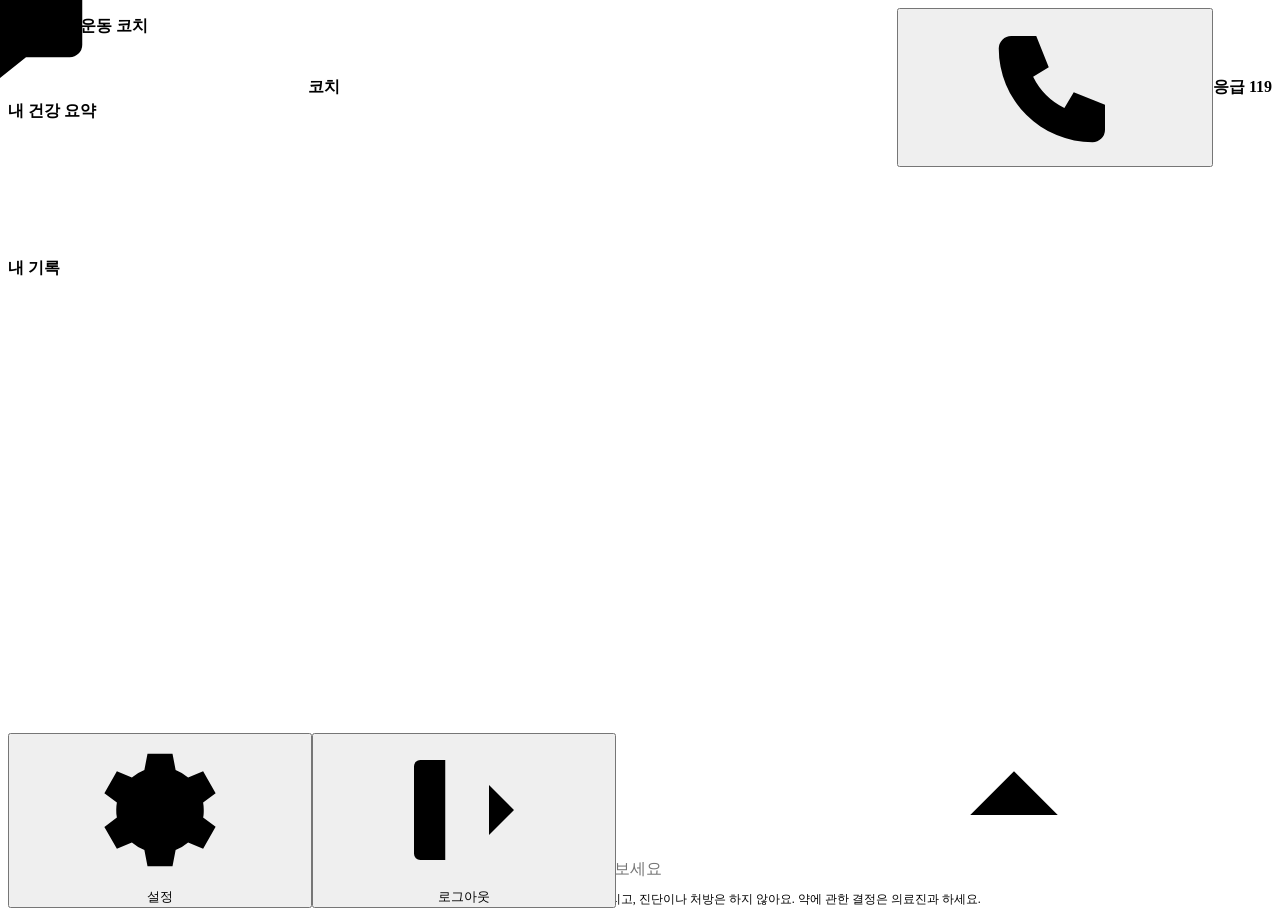
==== web/index.html @ bcf35b66 "Evidence panel: citing sentence taken from the text before the marker (works for Korean marker place" ====
<!doctype html>
<html lang="ko"><head><meta charset="utf-8"><meta name="viewport" content="width=device-width, initial-scale=1, viewport-fit=cover">
<title>식단·운동 코치</title><meta name="theme-color" content="#1D4ED8"><link rel="manifest" href="/manifest.webmanifest"><link rel="icon" href="/icon.svg" type="image/svg+xml">
<link rel="apple-touch-icon" href="/icon-192.png"><link rel="stylesheet" href="/ds.css">
<style>
html,body{height:100%}body{overflow:hidden}
.shell{display:grid;grid-template-columns:300px minmax(0,1fr);height:100dvh}
/* sidebar */
.side{background:var(--surface);border-right:1px solid var(--line);display:flex;flex-direction:column;min-height:0;z-index:30}
.side-in{flex:1;overflow:auto;padding:var(--s4);display:flex;flex-direction:column;gap:var(--s5)}
.brandrow{display:flex;align-items:center;gap:var(--s3);padding:var(--s4) var(--s4) 0}.brandrow .mark{width:36px;height:36px;border-radius:12px;background:var(--brand);color:var(--brand-ink);display:grid;place-items:center}
.brandrow b{flex:1}
.me-card{display:flex;align-items:center;gap:var(--s3)}.me-card .avatar{width:44px;height:44px;font-size:1.05rem}
.sec h2{font-size:var(--fs-sm);color:var(--ink-2);font-weight:600;margin-bottom:var(--s2)}
.facts{display:flex;flex-direction:column;gap:var(--s2);font-size:var(--fs-sm)}.facts div{display:flex;flex-direction:column}.facts dt{color:var(--ink-2)}.facts dd{margin:0}
.recs{display:flex;flex-direction:column;gap:var(--s2);font-size:var(--fs-sm)}.recs div{border-bottom:1px solid var(--line);padding-bottom:var(--s2)}
.side-foot{border-top:1px solid var(--line);padding:var(--s2);display:flex;gap:var(--s1)}.side-foot .btn{flex:1;min-height:44px;padding:0 var(--s2);font-weight:500}
/* main */
.main{display:flex;flex-direction:column;min-width:0;min-height:0;height:100dvh}
.top{display:flex;align-items:center;gap:var(--s2);padding:var(--s2) var(--s4);border-bottom:1px solid var(--line);background:var(--bg)}
.top h1{font-size:var(--fs-lg);flex:1;white-space:nowrap}.menu{display:none}
.pill119{display:inline-flex;align-items:center;white-space:nowrap;min-height:40px;padding:0 var(--s3);border-radius:var(--r-pill);background:var(--danger-soft);color:var(--danger);font-weight:700;text-decoration:none;border:1px solid var(--danger)}
#banner:not(:empty){padding:var(--s3) var(--s4) 0}
.scroll{flex:1;overflow:auto;padding:var(--s5) var(--s4) var(--s4);scroll-behavior:smooth}
.thread{max-width:760px;margin:0 auto;display:flex;flex-direction:column;gap:var(--s5)}
.notice{background:var(--surface);border:1px solid var(--line);border-radius:var(--r-md);padding:var(--s3) var(--s4);font-size:var(--fs-sm);color:var(--ink-2)}.notice b{color:var(--ink)}
.date{align-self:center;font-size:var(--fs-sm);color:var(--ink-2);background:var(--surface-2);padding:2px var(--s3);border-radius:var(--r-pill)}
.row{display:flex;gap:var(--s3);align-items:flex-start}.row.me{justify-content:flex-end}
.bubble{background:var(--brand-soft);color:var(--ink);padding:var(--s3) var(--s4);border-radius:var(--r-md) var(--r-md) 4px var(--r-md);max-width:82%;white-space:pre-wrap}
.bot{flex:0 1 auto;min-width:0;display:flex;flex-direction:column;gap:var(--s2);max-width:680px;background:var(--surface);border:1px solid var(--line);border-radius:var(--r-md);padding:var(--s3) var(--s4);box-shadow:var(--sh-1)}.bot p+p{margin-top:var(--s3)}.bot .txt{white-space:pre-wrap}
.cite{min-width:28px;min-height:28px;margin:0 2px;padding:0 6px;border-radius:var(--r-sm);border:1px solid var(--brand);background:var(--brand-soft);color:var(--brand);font:inherit;font-size:.8rem;font-weight:700;cursor:pointer;vertical-align:baseline}
.srcs{display:flex;flex-wrap:wrap;gap:var(--s2);align-items:center}.srcs .chip{min-height:36px;font-size:var(--fs-sm)}
.note{display:flex;align-items:center;gap:6px;font-size:var(--fs-sm);color:var(--ink-2)}.note .icon{width:16px;height:16px}
.dots{display:inline-flex;gap:5px;padding:var(--s2) 0}.dots i{width:8px;height:8px;border-radius:50%;background:var(--ink-2);animation:bl 1.2s infinite}.dots i:nth-child(2){animation-delay:.2s}.dots i:nth-child(3){animation-delay:.4s}
@keyframes bl{0%,80%,100%{opacity:.25}40%{opacity:1}}
.call{display:inline-flex;align-self:flex-start}
/* empty state */
.hello{text-align:center;padding:var(--s7) 0 var(--s4);display:flex;flex-direction:column;gap:var(--s2);align-items:center}
.hello .avatar{width:56px;height:56px;font-size:1.3rem}.hello h2{font-size:var(--fs-2xl)}
.sugg{display:grid;grid-template-columns:1fr 1fr;gap:var(--s3)}
.sugg button{min-height:72px;text-align:left;padding:var(--s4);border-radius:var(--r-md);border:1px solid var(--line);background:var(--surface);color:var(--ink);font:inherit;cursor:pointer;box-shadow:var(--sh-1)}
.sugg button:hover{background:var(--surface-2)}.quick{display:flex;flex-wrap:wrap;gap:var(--s2);justify-content:center}
/* composer */
.composer{padding:var(--s2) var(--s4) calc(var(--s3) + env(safe-area-inset-bottom));background:var(--bg)}
.box{max-width:760px;margin:0 auto;display:flex;align-items:flex-end;gap:var(--s2);background:var(--surface);border:1px solid var(--line-strong);border-radius:var(--r-lg);padding:var(--s2) var(--s2) var(--s2) var(--s4);box-shadow:var(--sh-1)}
.box:focus-within{border-color:var(--brand)}
.box textarea{flex:1;font-size:1rem;border:0;outline:0;resize:none;background:transparent;color:var(--ink);font:inherit;line-height:1.5;max-height:9.5em;padding:10px 0;min-width:0}
.send{width:var(--tap);height:var(--tap);border-radius:50%;border:0;background:var(--brand);color:var(--brand-ink);display:grid;place-items:center;cursor:pointer;flex:none}.send:disabled{background:var(--line-strong);cursor:default}
.legal{max-width:760px;margin:var(--s2) auto 0;text-align:center;font-size:.75rem;color:var(--ink-2)}
/* evidence panel: right drawer on desktop, bottom sheet on phones */
#cpanel{position:fixed;top:0;right:0;bottom:0;width:min(440px,100vw);background:var(--surface);border-left:1px solid var(--line);box-shadow:var(--sh-2);overflow:auto;padding:var(--s4);z-index:50;transform:translateX(100%);visibility:hidden;transition:transform var(--t),visibility var(--t)}
body.panel-open #cpanel{transform:none;visibility:visible}
#cpanel h2{font-size:var(--fs-lg)}.csec{margin-top:var(--s4);padding-top:var(--s3);border-top:1px solid var(--line)}.csec h3{font-size:var(--fs-sm);color:var(--ink-2);margin-bottom:var(--s1)}
.chunk{background:var(--hl);border-radius:var(--r-sm);padding:var(--s3);font-size:.9rem}.chunk mark{background:var(--hl-strong);color:inherit;border-radius:4px;padding:0 2px;font-weight:600}
.ko{border-left:4px solid var(--brand);padding-left:var(--s3);white-space:pre-wrap}
dl.meta{display:grid;grid-template-columns:max-content 1fr;gap:2px var(--s3);margin:var(--s3) 0;font-size:var(--fs-sm)}dl.meta dt{color:var(--ink-2)}dl.meta dd{margin:0}
#scrim{display:none;position:fixed;inset:0;background:var(--scrim);z-index:40}body.panel-open #scrim,body.nav-open #scrim{display:block}
.pw{display:flex;flex-direction:column;gap:var(--s3);margin-top:var(--s3)}
@media (max-width:900px){
 .shell{grid-template-columns:minmax(0,1fr)}
 .side{position:fixed;inset:0 auto 0 0;width:min(320px,88vw);transform:translateX(-102%);transition:transform var(--t);box-shadow:var(--sh-2)}body.nav-open .side{transform:none}
 .menu{display:inline-flex}.sugg{grid-template-columns:1fr}.bubble{max-width:90%}
 #cpanel{top:auto;left:0;width:auto;max-height:80dvh;border-left:0;border-top:1px solid var(--line);border-radius:var(--r-lg) var(--r-lg) 0 0;transform:translateY(100%);padding-bottom:calc(var(--s4) + env(safe-area-inset-bottom))}
 body.panel-open #cpanel{transform:none}#cpanel:before{content:"";display:block;width:44px;height:5px;border-radius:9px;background:var(--line-strong);margin:0 auto var(--s3)}
 .hello{padding-top:var(--s5)}.hello h2{font-size:var(--fs-xl)}
}
</style></head><body>
<svg width="0" height="0" style="position:absolute" aria-hidden="true">
 <symbol id="i-leaf" viewBox="0 0 24 24"><path d="M5 5h14a2 2 0 0 1 2 2v8a2 2 0 0 1-2 2h-7l-5 4v-4H5a2 2 0 0 1-2-2V7a2 2 0 0 1 2-2z"/></symbol>
 <symbol id="i-menu" viewBox="0 0 24 24"><path d="M4 7h16M4 12h16M4 17h16"/></symbol>
 <symbol id="i-phone" viewBox="0 0 24 24"><path d="M5 4h4l2 5-2.5 1.5a11 11 0 0 0 5 5L15 13l5 2v4a2 2 0 0 1-2 2A15 15 0 0 1 3 6a2 2 0 0 1 2-2z"/></symbol>
 <symbol id="i-send" viewBox="0 0 24 24"><path d="M12 19V5M5 12l7-7 7 7"/></symbol>
 <symbol id="i-x" viewBox="0 0 24 24"><path d="M6 6l12 12M18 6L6 18"/></symbol>
 <symbol id="i-gear" viewBox="0 0 24 24"><circle cx="12" cy="12" r="3"/><path d="M19 12a7 7 0 0 0-.1-1.2l2-1.5-2-3.5-2.4 1a7 7 0 0 0-2-1.2L14 3h-4l-.5 2.6a7 7 0 0 0-2 1.2l-2.4-1-2 3.5 2 1.5A7 7 0 0 0 5 12c0 .4 0 .8.1 1.2l-2 1.5 2 3.5 2.4-1a7 7 0 0 0 2 1.2L10 21h4l.5-2.6a7 7 0 0 0 2-1.2l2.4 1 2-3.5-2-1.5c.1-.4.1-.8.1-1.2z"/></symbol>
 <symbol id="i-out" viewBox="0 0 24 24"><path d="M9 4H5a1 1 0 0 0-1 1v14a1 1 0 0 0 1 1h4M16 8l4 4-4 4M20 12H9"/></symbol>
 <symbol id="i-shield" viewBox="0 0 24 24"><path d="M12 3l7 3v6c0 4.5-3 7.5-7 9-4-1.5-7-4.5-7-9V6z"/><path d="M9 12l2 2 4-4"/></symbol>
</svg>
<div class="shell">
 <aside class="side" id="side" aria-label="내 정보">
  <div class="brandrow"><span class="mark" aria-hidden="true"><svg class="icon"><use href="#i-leaf"/></svg></span><b>식단·운동 코치</b>
   <button class="icon-btn menu" id="navClose" type="button" aria-label="메뉴 닫기"><svg class="icon"><use href="#i-x"/></svg></button></div>
  <div class="side-in">
   <div class="me-card"><span class="avatar" id="av" aria-hidden="true"></span><div><b id="meName"></b><div class="small muted" id="meUser"></div></div></div>
   <section class="sec"><h2>내 건강 요약</h2><dl class="facts" id="facts"><div class="skeleton" style="height:90px"></div></dl></section>
   <section class="sec"><h2>내 기록</h2><div class="recs" id="recs"></div></section>
  </div>
  <div class="side-foot"><button class="btn ghost" id="setBtn" type="button"><svg class="icon"><use href="#i-gear"/></svg>설정</button><button class="btn ghost" id="outBtn" type="button"><svg class="icon"><use href="#i-out"/></svg>로그아웃</button></div>
 </aside>

 <section class="main">
  <header class="top"><button class="icon-btn menu" id="navOpen" type="button" aria-label="메뉴 열기" aria-controls="side"><svg class="icon"><use href="#i-menu"/></svg></button>
   <h1>코치</h1>
   <div class="lang" id="lang" role="group" aria-label="언어"></div><button class="icon-btn" id="nurse" type="button" aria-label="의료진과 이야기하기" title="의료진과 이야기하기"><svg class="icon"><use href="#i-phone"/></svg></button>
   <a class="pill119" href="tel:119">응급 119</a></header>
  <div id="banner" aria-live="assertive"></div>
  <div class="scroll" id="scroll"><div class="thread" id="thread" role="log" aria-label="대화"></div></div>
  <div class="composer"><form class="box" id="form"><label class="sr" for="msg">질문</label>
   <textarea id="msg" rows="1" maxlength="1000" placeholder="식사나 운동에 대해 물어보세요" enterkeyhint="send"></textarea>
   <button class="send" id="send" type="submit" aria-label="보내기" disabled><svg class="icon"><use href="#i-send"/></svg></button></form>
   <p class="legal">코치는 AI예요. 일반 건강 정보만 알려 드리고, 진단이나 처방은 하지 않아요. 약에 관한 결정은 의료진과 하세요.</p></div>
 </section>
</div>

<div id="scrim"></div>
<aside id="cpanel" role="dialog" aria-labelledby="ctitle" aria-modal="false" tabindex="-1">
 <div style="display:flex;gap:var(--s2);align-items:start"><h2 id="ctitle" style="flex:1"></h2><button class="icon-btn" id="cclose" type="button" aria-label="닫기"><svg class="icon"><use href="#i-x"/></svg></button></div>
 <div id="cbody"></div></aside>

<dialog id="approveDlg" aria-labelledby="adq"><h2 id="adq">기록을 삭제할까요?</h2><p id="adtext" style="margin-top:var(--s3);white-space:pre-wrap"></p>
 <p class="small muted" style="margin-top:var(--s2)">삭제하면 되돌릴 수 없어요. 확인하신 뒤에만 지워요.</p>
 <div class="row"><button class="btn secondary" id="adNo" type="button">취소</button><button class="btn danger-btn" id="adYes" type="button">삭제</button></div></dialog>

<dialog id="setDlg" aria-labelledby="sth"><h2 id="sth">설정</h2>
 <div class="field" style="margin-top:var(--s4)"><span class="label">글자 크기</span><div style="display:flex;gap:var(--s2);align-items:center"><button class="btn secondary" id="fsDown" type="button" aria-label="글자 작게">가−</button><button class="btn secondary" id="fsUp" type="button" aria-label="글자 크게">가＋</button><span class="muted small" id="fsNow"></span></div></div>
 <details style="margin-top:var(--s4)"><summary style="cursor:pointer;min-height:44px;display:flex;align-items:center;font-weight:600">비밀번호 바꾸기</summary>
  <form class="pw" id="pwForm"><div class="field"><label for="pwOld">현재 비밀번호</label><input class="input" id="pwOld" type="password" autocomplete="current-password"></div>
   <div class="field"><label for="pwNew">새 비밀번호</label><input class="input" id="pwNew" type="password" autocomplete="new-password"><span class="hint">8자 이상, 문자와 숫자를 함께 넣어 주세요.</span></div>
   <p class="error" id="pwErr" role="alert"></p><button class="btn" type="submit">바꾸기</button></form></details>
 <details style="margin-top:var(--s2)"><summary style="cursor:pointer;min-height:44px;display:flex;align-items:center;font-weight:600">내 정보는 어떻게 쓰이나요?</summary>
  <p class="small muted" style="margin-top:var(--s2)">이름은 AI에게 보내지 않아요. 나이, 질환, 약 같은 건강 정보와 질문만 답변을 만드는 데 써요. 대화는 이 서비스의 서버에 90일 동안만 보관하고, 이 기기에는 화면 파일 외에 저장하지 않아요.</p></details>
 <details style="margin-top:var(--s2)"><summary style="cursor:pointer;min-height:44px;display:flex;align-items:center;font-weight:600;color:var(--danger)">계정 삭제</summary>
  <form class="pw" id="delForm"><p class="small muted">계정, 건강 정보, 기록, 대화 내용이 모두 지워지고 되돌릴 수 없어요.</p>
   <div class="field"><label for="delPw">비밀번호 확인</label><input class="input" id="delPw" type="password" autocomplete="current-password"></div>
   <p class="error" id="delErr" role="alert"></p><button class="btn danger-btn" type="submit">계정 삭제</button></form></details>
 <div class="row"><button class="btn" id="setClose" type="button">닫기</button></div></dialog>

<script src="/ds.js"></script><script src="/i18n.js"></script>
<script>
let FS=applyTextSize(),ME=null,busy=false,lastQ='',lastFocus=null,pendingT=null,hasMsgs=false;
const thread=$('thread'),scroller=$('scroll'),msg=$('msg');
const STEP={guard:'응급 상황인지 살펴보고 있어요…',supervisor:'질문을 이해하고 있어요…','diet.make_queries':'식단 자료를 찾을 준비를 하고 있어요…','exercise.make_queries':'운동 자료를 찾을 준비를 하고 있어요…',
 'diet.make_queries_lite':'자료를 찾을 준비를 하고 있어요…','exercise.make_queries_lite':'자료를 찾을 준비를 하고 있어요…','diet.retrieve_mcp':'식단 논문을 찾고 있어요…','exercise.retrieve_mcp':'운동 논문을 찾고 있어요…',
 'diet.pick_notes':'논문을 읽고 있어요…','exercise.pick_notes':'논문을 읽고 있어요…','diet.verify_notes':'근거를 확인하고 있어요…','exercise.verify_notes':'근거를 확인하고 있어요…',
 safety_agent:'내 건강 정보에 맞는 안전 규칙을 확인하고 있어요…',writer:'답변을 쓰고 있어요…',validate:'위험한 조언이 없는지 검사하고 있어요…',retry:'더 안전하게 다시 쓰고 있어요…',records:'기록을 열어 보고 있어요…'};
const STEP_EN={guard:'Checking whether this is an emergency…',supervisor:'Understanding your question…','diet.make_queries':'Preparing to search diet sources…','exercise.make_queries':'Preparing to search exercise sources…',
 'diet.make_queries_lite':'Preparing the search…','exercise.make_queries_lite':'Preparing the search…','diet.retrieve_mcp':'Searching diet papers…','exercise.retrieve_mcp':'Searching exercise papers…',
 'diet.pick_notes':'Reading the papers…','exercise.pick_notes':'Reading the papers…','diet.verify_notes':'Checking the evidence…','exercise.verify_notes':'Checking the evidence…',
 safety_agent:'Checking safety rules for your health profile…',writer:'Writing the answer…',validate:'Checking for unsafe advice…',retry:'Rewriting more safely…',records:'Opening your records…'};
const stepText=k=>LANG==='en'?STEP_EN[k]:STEP[k];
const histMsg=h=>{const m=h.meta||{};return LANG==='ko'&&m.ko&&m.ko.message?m.ko.message:h.message};
const histAns=h=>{const m=h.meta||{};return LANG==='ko'?((m.ko&&m.ko.answer)||h.answer):((m.en&&m.en.answer)||h.answer)};
const cap=t=>t?t.charAt(0).toUpperCase()+t.slice(1):t;
const MONTHS=['Jan','Feb','Mar','Apr','May','Jun','Jul','Aug','Sep','Oct','Nov','Dec'];
const ROUTE_HEALTH=['diet','exercise','diet_exercise'];
const SUGG=K(['저녁 먹고 산책해도 괜찮을까요?','콜라 한 캔은 정말 안 좋은가요?','무거운 운동을 계속해도 되나요?','아침을 자주 거르는데 괜찮을까요?'],['Is it okay to take a walk after dinner?','Is one can of soda really that bad?','Can I keep doing heavy workouts?','I often skip breakfast. Is that okay?']);
const icon=n=>`<svg class="icon"><use href="#i-${n}"/></svg>`;
/* ---------- data ---------- */
async function load(){ME=await api('/api/auth/me',undefined,{signinUrl:'/login'});renderSide();renderThread()}
function renderSide(){const p=ME.profile||{},n=ME.account.name;$('av').textContent=n.slice(0,1);$('meName').textContent=n;$('meUser').textContent='@'+ME.account.username;
 const g=(ME.records||[]).map(r=>r.text.match(/blood sugar (\d+)/i)||r.text.match(/혈당\D{0,4}(\d{2,3})/)).find(Boolean);
 const en=LANG==='en',none=K('없음','None');
 const rows=[[K('나이·성별','Age · sex'),en?`${p.age} · ${cap(p.gender)}`:`${p.age}세 · ${p.gender_ko||''}`],[K('질환','Conditions'),(en?(p.conditions_en||[]).map(cap):(p.conditions_ko||[])).join(', ')||'—'],
  [K('복용 약','Medicines'),(p.medications||[]).map(m=>en?cap(m.name_en):m.name).filter(x=>x&&x!=='none'&&x!=='None').join(', ')||none],[K('최근 혈당 기록','Latest blood sugar'),g?g[1]+' mg/dL':K('기록 없음','No record')],
  [K('목표','Goal'),(en?(p.goal==='not given'?'':cap(p.goal)):(p.ko&&p.ko.goal))||'—']];
 $('facts').innerHTML=rows.map(([k,v])=>`<div><dt>${k}</dt><dd>${esc(v)}</dd></div>`).join('');
 $('recs').innerHTML=(ME.records||[]).slice(0,5).map(r=>`<div><span class="muted">${esc(r.ts.replace('T',' ').slice(5,16))}</span><br>${esc(K(r.text_ko||r.text.replace('[demo] ',''),r.text.replace('[demo] ','')))}</div>`).join('')||`<div class="muted">${K('아직 기록이 없어요. 아래 대화창에 “오늘 30분 걸었어요”처럼 남겨 보세요.','No records yet. Type something like “I walked 30 minutes today” in the chat below.')}</div>`}
/* ---------- thread ---------- */
const dayLabel=ts=>{const d=new Date(ts),t=new Date(),y=new Date(t-864e5),same=(a,b)=>a.toDateString()===b.toDateString();return same(d,t)?K('오늘','Today'):same(d,y)?K('어제','Yesterday'):K(`${d.getMonth()+1}월 ${d.getDate()}일`,`${MONTHS[d.getMonth()]} ${d.getDate()}`)};
function scrollEnd(){requestAnimationFrame(()=>scroller.scrollTo({top:scroller.scrollHeight}))}
function put(html,cls=''){const d=document.createElement('div');d.className=cls;d.innerHTML=html;thread.appendChild(d);scrollEnd();return d}
function renderThread(){thread.innerHTML='';hasMsgs=false;let last='';
 put(K('<b>이 서비스는 의사가 아니라 건강 코칭 서비스예요.</b> 논문에서 찾은 일반 정보와 생활 습관만 알려 드려요. 답변을 보고 약을 시작하거나 끊거나 바꾸지 말고, 의사·간호사·약사와 먼저 상의하세요. <b>응급이면 119에 전화하세요.</b>','<b>This is a health-coaching service, not a doctor.</b> It gives only general information from research papers and lifestyle tips. Do not start, stop or change a medicine because of an answer here; talk to your doctor, nurse or pharmacist first. <b>In an emergency, call 119.</b>'),'notice');
 (ME.history||[]).forEach(h=>{const day=dayLabel(h.ts);if(day!==last){put(esc(day),'date');last=day}
  if(!h.message.startsWith('(approval)'))user(histMsg(h));if((histAns(h)||'').trim())bot({answer:histAns(h),route:h.route,citations:(h.meta&&h.meta.citations)||[]})});
 if(!hasMsgs)hello();scrollEnd()}
function hello(){const n=ME.account.name;const d=put(`<div class="hello"><span class="avatar">${icon('leaf')}</span><h2>${K(`안녕하세요, ${esc(n)}님`,`Hello, ${esc(n)}`)}</h2><p class="muted">${K('식사와 운동, 궁금한 걸 편하게 물어보세요.','Ask anything about meals and exercise.')}</p></div>
 <div class="sugg">${SUGG.map(s=>`<button type="button">${esc(s)}</button>`).join('')}</div>
 <div class="quick"><button class="chip" type="button" data-q="${K('오늘 저녁 먹고 30분 걸었어요.','I walked 30 minutes after dinner today.')}">${K('오늘 걸은 걸 기록하기','Log today\'s walk')}</button><button class="chip" type="button" data-q="${K('간호사와 이야기하고 싶어요.','I want to talk to a nurse.')}">${K('의료진과 이야기하기','Talk to the care team')}</button></div>`,'empty');
 d.querySelectorAll('.sugg button').forEach(b=>b.onclick=()=>send(b.textContent));d.querySelectorAll('.quick .chip').forEach(b=>b.onclick=()=>send(b.dataset.q))}
function dropHello(){const e=thread.querySelector('.empty');if(e)e.remove()}
function user(text){dropHello();hasMsgs=true;put(`<div class="bubble">${esc(text)}</div>`,'row me')}
function citeMap(c){const m={};(c||[]).forEach(x=>m[x.document_id]=x.citation_id);return m}
function botHtml(j){const map=citeMap(j.citations),em=j.route==='emergency';
 const body=esc((j.answer||'').trim()).replace(/\s*\[(PMC\d+)\]/g,(m,id)=>map[id]?`<button type="button" class="cite" data-c="${map[id]}" aria-label="${K('근거','Reference')} ${map[id]}">${map[id]}</button>`:'');
 const loose=[...new Set([...(j.answer||'').matchAll(/\[(PMC\d+)\]/g)].map(m=>m[1]).filter(id=>!map[id]))];
 const paras=body.split(/\n{2,}/).map(p=>`<p class="txt">${p}</p>`).join('');
 let h=em?`<div class="banner danger" role="alert"><b class="danger">${K('응급일 수 있어요','This may be an emergency')}</b>${paras}</div><a class="btn danger-btn call" href="tel:119">${icon('phone')}${K('119에 전화하기','Call 119')}</a>`:paras;
 if(j.route==='handoff')h+=`<a class="btn call" href="tel:0000000000">${icon('phone')}${K('의료진 상담 전화 (데모 번호)','Call the care team (demo number)')}</a>`;
 if((j.citations||[]).length)h+=`<div class="srcs"><span class="small muted">${K('근거','References')}</span>${j.citations.map(c=>`<button class="chip" type="button" data-c="${c.citation_id}">${c.citation_id} · ${esc((c.title||c.document_id).slice(0,28))}${(c.title||'').length>28?'…':''}${c.kind==='safety_rule'?' · '+K('안전 규칙','safety rule'):''}</button>`).join('')}</div>`;
 if(loose.length)h+=`<div class="srcs"><span class="small muted">${K('사용한 논문','Papers used')}</span>${loose.map(id=>`<a class="chip" href="https://pmc.ncbi.nlm.nih.gov/articles/${esc(id)}/" target="_blank" rel="noopener">${esc(id)} ↗</a>`).join('')}</div>`;
 if(LANG==='ko'&&!/[가-힣]/.test(j.answer||'')&&(j.answer||'').length>40)h+=`<div class="note">영어 답변이에요. 한국어 번역이 없는 기록이거나 번역을 쓸 수 없을 때 이렇게 보여요.</div>`;
 if(LANG==='en'&&/[가-힣]/.test(j.answer||''))h+=`<div class="note">This answer is only available in Korean.</div>`;
 if(j.safety_notes&&j.safety_notes.length)h+=`<div class="note">${icon('shield')}${K('내 건강 정보에 맞춰 안전 규칙을 확인했어요.','Safety rules were checked against your health profile.')}</div>`;
 if(ROUTE_HEALTH.includes(j.route))h+=`<div class="note">${K('일반 건강 정보예요. 의료 조언을 대신하지 않아요.','General health information, not medical advice.')}</div>`;
 return h}
function bot(j){dropHello();hasMsgs=true;const d=put(`<span class="avatar">${icon('leaf')}</span><div class="bot">${botHtml(j)}</div>`,'row');
 d.querySelectorAll('[data-c]').forEach(b=>b.onclick=()=>openCite(j,+b.dataset.c,b));if(j.route==='emergency')$('banner').innerHTML='';return d}
function typing(){return put(`<span class="avatar">${icon('leaf')}</span><div class="bot"><div class="note" id="stepLabel" aria-live="polite">${K('질문을 확인하고 있어요…','Reading your question…')}</div><div class="dots" aria-hidden="true"><i></i><i></i><i></i></div><div class="note" id="waitNote" hidden>${K('건강 답변은 보통 20초쯤 걸려요.','Health answers usually take about 20 seconds.')}</div></div>`,'row')}
/* ---------- evidence panel ---------- */
function sentenceFor(j,c){/* the text just before each marker of this paper (back to the previous marker); consecutive markers share the sentence */
 const a=j.answer||'',re=/\[(PMC\d+)\]/g;let last=0,m,prev='',out=[];
 while((m=re.exec(a))){const seg=a.slice(last,m.index).replace(/^[\s.!?。]+/,'').trim()||prev;if(m[1]===c.document_id&&seg&&!out.includes(seg))out.push(seg);prev=seg;last=m.index+m[0].length}
 if(out.length)return out.map(x=>/[.!?。…]$/.test(x)?x:x+'.').join(' ');const st=(j.statements||[]).find(x=>(x.citation_ids||[]).includes(c.citation_id));return st?st.text:''}
function highlighted(c){const t=c.source_text||'';if(!t)return `<p class="small muted">${K('이 논문의 발췌문을 찾지 못했어요. 링크에서 원문을 확인해 주세요.','No excerpt was found for this paper. Open the link to read the original.')}</p>`;let h=esc(t);
 (c.support_sentences||[]).forEach(s=>{const e=esc(s);h=h.replace(e,`<mark>${e}</mark>`)});return `<div class="chunk" lang="en">${h}</div><p class="small muted" style="margin-top:var(--s1)">${K('옅은 배경은 AI가 읽은 부분, 진한 표시는 답변을 직접 뒷받침하는 문장이에요.','Light background: the part the AI read. Strong highlight: the sentence that directly supports the answer.')}</p>`}
function openCite(j,id,from){const c=(j.citations||[]).find(x=>x.citation_id===id);if(!c)return;lastFocus=from;$('ctitle').textContent=`${c.citation_id}. ${c.title||c.document_id}`;
 const s=sentenceFor(j,c);
 const rule=c.kind==='safety_rule';
 $('cbody').innerHTML=`<dl class="meta">${c.authors_year?`<dt>${K('저자·연도','Authors, year')}</dt><dd>${esc(c.authors_year)}</dd>`:''}<dt>${K('문서 번호','Document ID')}</dt><dd>${esc(c.document_id)}</dd>${!rule&&c.section?`<dt>${K('논문 속 위치','Section')}</dt><dd>${esc(c.section)}</dd>`:''}</dl>
 ${s?`<div class="csec"><h3>${K('이 근거를 인용한 문장','Sentence that cites this reference')}</h3><div class="ko">${esc(s)}</div></div>`:''}
 ${rule?`<div class="csec"><h3>${K('이 근거는 어디서 왔나요?','Where does this come from?')}</h3><p class="small">${K('검색해서 찾은 논문 발췌문이 아니라, 이 논문의 권고를 정리해 둔 서비스의 안전 규칙에서 왔어요. 내 질환이나 약에 해당하는 규칙이 있을 때 붙어요.','This is not a retrieved excerpt. It comes from the service\'s safety rules, which restate a recommendation of this paper. A rule is added when it matches your conditions or medicines.')}</p></div>
 <div class="csec"><h3>${K('규칙 내용','The rule')}</h3>${(c.notes||[]).map(n=>`<p class="small" lang="en">${esc(n)}</p>`).join('')}</div>`
 :`<div class="csec"><h3>${K('논문 원문','Original text')}</h3>${highlighted(c)}<p class="small muted" style="margin-top:var(--s2)">${K('논문 원문과 근거 메모는 영어 그대로 보여요.','The paper text and evidence notes are shown in English.')}</p></div>
 ${(c.notes||[]).length?`<div class="csec"><h3>${K('AI가 정리한 근거 메모','Evidence notes written by the AI')}</h3>${c.notes.map(n=>`<p class="small muted" lang="en">• ${esc(n)}</p>`).join('')}</div>`:''}`}
 <div class="csec"><a href="${esc(c.url)}" target="_blank" rel="noopener">${K('PMC에서 원문 열기','Open the PMC article')} ↗</a>${c.location||rule?'':`<p class="small muted">${K('논문 안의 위치 정보가 없어서 발췌문과 링크만 보여 드려요.','There is no position inside the paper, so only the excerpt and the link are shown.')}</p>`}</div>`;
 history.pushState({p:1},'');document.body.classList.add('panel-open');$('cpanel').focus()}
function closeCite(fromPop){if(!document.body.classList.contains('panel-open'))return;document.body.classList.remove('panel-open');if(!fromPop&&history.state&&history.state.p)history.back();if(lastFocus&&document.contains(lastFocus))lastFocus.focus()}
$('cclose').onclick=closeCite;
/* ---------- nav drawer (phones) ---------- */
const nav=(o,fromPop)=>{const was=document.body.classList.contains('nav-open');document.body.classList.toggle('nav-open',o);if(o&&!was)history.pushState({n:1},'');if(!o&&was&&!fromPop&&history.state&&history.state.n)history.back()};
addEventListener('popstate',()=>{closeCite(true);nav(false,true)});$('navOpen').onclick=()=>nav(true);$('navClose').onclick=()=>nav(false);
$('scrim').onclick=()=>{closeCite();nav(false)};
document.addEventListener('keydown',e=>{if(e.key==='Escape'){if(document.body.classList.contains('panel-open'))closeCite();nav(false)}});
/* ---------- chat (fetch + SSE; no auto-retry because a retry would rerun the whole paid pipeline) ---------- */
function setBusy(b){busy=b;sync()}function sync(){$('send').disabled=busy||!msg.value.trim()}
function grow(){msg.style.height='auto';msg.style.height=Math.min(msg.scrollHeight,190)+'px';sync()}
msg.addEventListener('input',grow);
msg.addEventListener('keydown',e=>{if(e.key==='Enter'&&!e.shiftKey&&!e.isComposing){e.preventDefault();$('form').requestSubmit()}});
$('form').onsubmit=e=>{e.preventDefault();send()};
async function send(text){const m=(text||msg.value).trim();if(!m||busy)return;msg.value='';grow();lastQ=m;setBusy(true);user(m);const tp=typing();
 const wait=setTimeout(()=>{const w=$('waitNote');if(w)w.hidden=false},5000);
 const end=()=>{clearTimeout(wait);tp.remove();setBusy(false)};
 const fail=(why)=>{end();const d=put(`<span class="avatar">${icon('leaf')}</span><div class="bot"><p class="danger" role="alert">${why}</p><p class="small muted">${K('급한 증상이 있으면 기다리지 말고 119에 전화하세요.','If you have urgent symptoms, do not wait: call 119.')}</p></div>`,'row');
  const b=document.createElement('button');b.type='button';b.className='btn secondary';b.textContent=K('다시 시도','Try again');b.onclick=()=>{d.remove();thread.lastElementChild&&thread.lastElementChild.classList.contains('me')&&thread.lastElementChild.remove();send(lastQ)};d.querySelector('.bot').appendChild(b)};
 try{const r=await fetch('/chat/stream',{method:'POST',headers:{'Content-Type':'application/json'},body:JSON.stringify({message:m,lang:LANG})});
  if(r.status===401){location.replace('/login');return}
  if(!r.ok||!r.body)return fail(K('답변을 가져오지 못했어요. 잠시 뒤에 다시 해 주세요.','Could not get an answer. Please try again in a moment.'));
  const rd=r.body.getReader(),dec=new TextDecoder();let buf='',done=false;
  while(true){const {value,done:fin}=await rd.read();if(fin)break;buf+=dec.decode(value,{stream:true});
   let i;while((i=buf.indexOf('\n\n'))>=0){const chunk=buf.slice(0,i);buf=buf.slice(i+2);if(!chunk.startsWith('data: '))continue;const j=JSON.parse(chunk.slice(6));
    if(j.event==='error')return fail(K('죄송해요, 답변을 만들다가 문제가 생겼어요.','Sorry, something went wrong while writing the answer.'));
    if(!j.done){const l=stepText(j.step);const s=$('stepLabel');if(l&&s)s.textContent=l;continue}
    done=true;end();showDone(j)}}
  if(!done)fail(K('연결이 끊겼어요. 다시 시도해 주세요.','The connection was lost. Please try again.'))}
 catch(x){fail(navigator.onLine?K('죄송해요, 문제가 생겼어요.','Sorry, something went wrong.'):K('인터넷 연결을 확인해 주세요.','Please check your internet connection.'))}}
function showDone(j){const em=j.route==='emergency';bot(j);
 $('banner').innerHTML=em?`<div class="banner danger" role="alert"><b class="danger">${K('응급일 수 있어요.','This may be an emergency.')}</b> ${K('지금 바로 119에 전화하세요. 혼자 계시면 보호자에게도 알려 주세요.','Call 119 now. If you are alone, tell your guardian too.')} <a class="btn danger-btn" style="margin-top:var(--s2)" href="tel:119">${K('119에 전화하기','Call 119')}</a></div>`:'';
 if(j.interrupt){pendingT=j.thread_id;$('adtext').textContent=j.interrupt.question||'';$('approveDlg').showModal()}
 api('/api/auth/me',undefined,{signinUrl:'/login'}).then(m=>{ME=m;renderSide()})}
async function decide(yes){$('approveDlg').close();try{const j=await api('/approve',{thread_id:pendingT,approve:yes,lang:'ko'});bot({answer:j.answer,route:'chat',citations:[]});ME=await api('/api/auth/me');renderSide()}catch(x){toast(x.message)}}
$('adYes').onclick=()=>decide(true);$('adNo').onclick=()=>decide(false);
$('nurse').onclick=()=>send(K('간호사와 이야기하고 싶어요.','I want to talk to a nurse.'));
/* ---------- settings, sign out ---------- */
const fsLabel=()=>$('fsNow').textContent=K(`지금 ${FS}px`,`Now ${FS}px`);
$('setBtn').onclick=()=>{nav(false);fsLabel();$('setDlg').showModal()};$('setClose').onclick=()=>$('setDlg').close();
$('fsUp').onclick=()=>{FS=Math.min(26,FS+2);setPref('coach_fs',FS);applyTextSize();fsLabel()};$('fsDown').onclick=()=>{FS=Math.max(15,FS-2);setPref('coach_fs',FS);applyTextSize();fsLabel()};
$('outBtn').onclick=async()=>{try{await api('/api/auth/logout',{})}catch(e){}location.replace('/login')};
$('pwForm').onsubmit=async e=>{e.preventDefault();$('pwErr').textContent='';try{await api('/api/me/password',{current:$('pwOld').value,new:$('pwNew').value});$('pwOld').value=$('pwNew').value='';$('setDlg').close();toast(K('비밀번호를 바꿨어요.','Password changed.'))}catch(x){$('pwErr').textContent=tr(x.message)}};
$('delForm').onsubmit=async e=>{e.preventDefault();$('delErr').textContent='';try{await api('/api/me/delete',{password:$('delPw').value});location.replace('/login')}catch(x){$('delErr').textContent=tr(x.message)}};
if('serviceWorker' in navigator)navigator.serviceWorker.register('/sw.js').catch(()=>{});
mountLang($('lang'));translateDom();
load().then(()=>{const q=new URLSearchParams(location.search).get('q');if(q)setTimeout(()=>send(q),300)}).catch(()=>{});
</script></body></html>
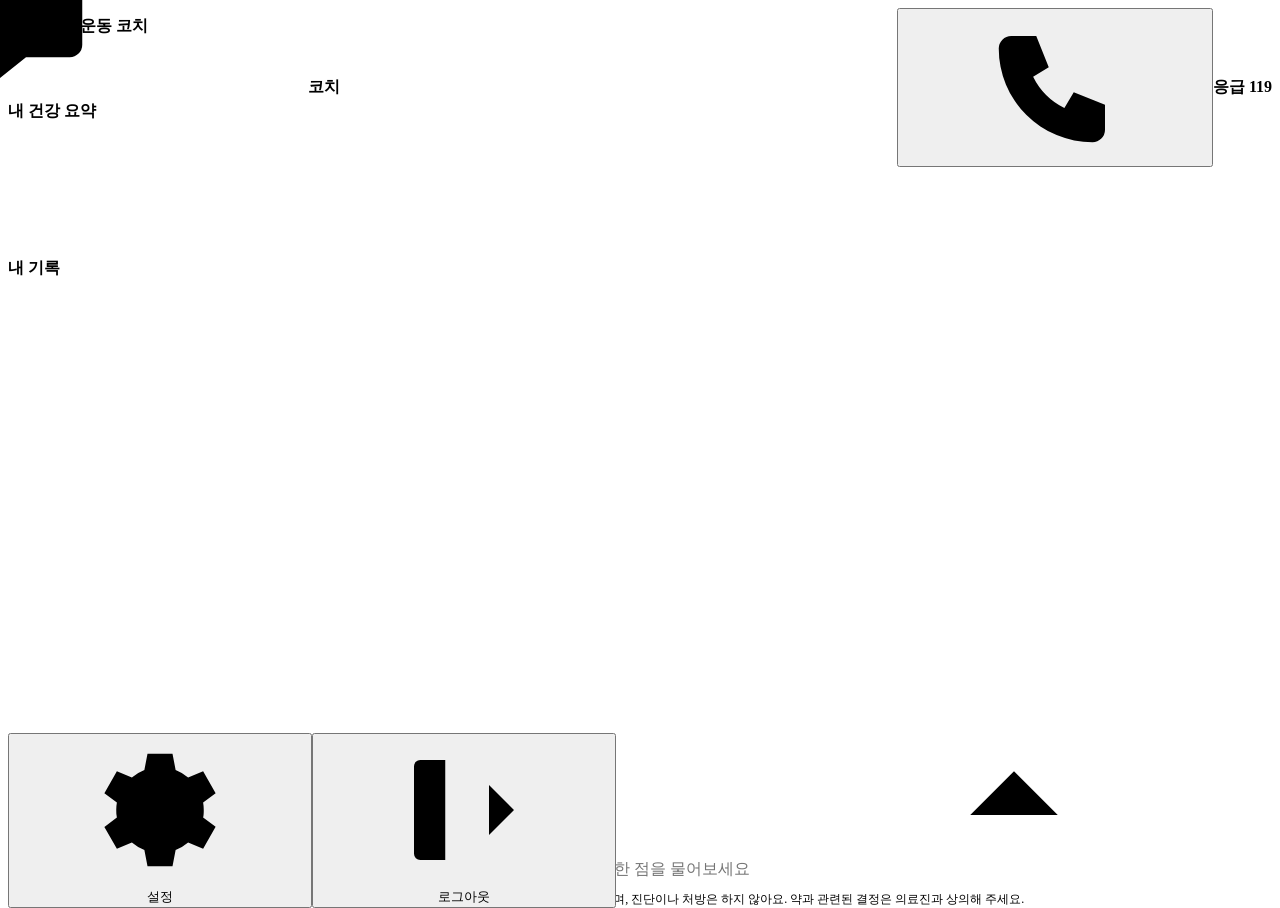
==== commit d09b7a94: "Fluent Korean: demo questions rewritten as people really type them, answers polished, UI copy review" ====
--- a/web/index.html
+++ b/web/index.html
@@ -58,7 +58,7 @@
 .pw{display:flex;flex-direction:column;gap:var(--s3);margin-top:var(--s3)}
 @media (max-width:900px){
  .shell{grid-template-columns:minmax(0,1fr)}
- .side{position:fixed;inset:0 auto 0 0;width:min(320px,88vw);transform:translateX(-102%);transition:transform var(--t);box-shadow:var(--sh-2)}body.nav-open .side{transform:none}
+ .side{z-index:45;position:fixed;inset:0 auto 0 0;width:min(320px,88vw);transform:translateX(-102%);transition:transform var(--t);box-shadow:var(--sh-2)}body.nav-open .side{transform:none}
  .menu{display:inline-flex}.sugg{grid-template-columns:1fr}.bubble{max-width:90%}
  #cpanel{top:auto;left:0;width:auto;max-height:80dvh;border-left:0;border-top:1px solid var(--line);border-radius:var(--r-lg) var(--r-lg) 0 0;transform:translateY(100%);padding-bottom:calc(var(--s4) + env(safe-area-inset-bottom))}
  body.panel-open #cpanel{transform:none}#cpanel:before{content:"";display:block;width:44px;height:5px;border-radius:9px;background:var(--line-strong);margin:0 auto var(--s3)}
@@ -90,14 +90,14 @@
  <section class="main">
   <header class="top"><button class="icon-btn menu" id="navOpen" type="button" aria-label="메뉴 열기" aria-controls="side"><svg class="icon"><use href="#i-menu"/></svg></button>
    <h1>코치</h1>
-   <div class="lang" id="lang" role="group" aria-label="언어"></div><button class="icon-btn" id="nurse" type="button" aria-label="의료진과 이야기하기" title="의료진과 이야기하기"><svg class="icon"><use href="#i-phone"/></svg></button>
+   <div class="lang" id="lang" role="group" aria-label="언어"></div><button class="icon-btn" id="nurse" type="button" aria-label="의료진에게 문의하기" title="의료진에게 문의하기"><svg class="icon"><use href="#i-phone"/></svg></button>
    <a class="pill119" href="tel:119">응급 119</a></header>
   <div id="banner" aria-live="assertive"></div>
   <div class="scroll" id="scroll"><div class="thread" id="thread" role="log" aria-label="대화"></div></div>
   <div class="composer"><form class="box" id="form"><label class="sr" for="msg">질문</label>
-   <textarea id="msg" rows="1" maxlength="1000" placeholder="식사나 운동에 대해 물어보세요" enterkeyhint="send"></textarea>
+   <textarea id="msg" rows="1" maxlength="1000" placeholder="식사나 운동에 대해 궁금한 점을 물어보세요" enterkeyhint="send"></textarea>
    <button class="send" id="send" type="submit" aria-label="보내기" disabled><svg class="icon"><use href="#i-send"/></svg></button></form>
-   <p class="legal">코치는 AI예요. 일반 건강 정보만 알려 드리고, 진단이나 처방은 하지 않아요. 약에 관한 결정은 의료진과 하세요.</p></div>
+   <p class="legal">코치는 AI예요. 일반적인 건강 정보만 안내해 드리며, 진단이나 처방은 하지 않아요. 약과 관련된 결정은 의료진과 상의해 주세요.</p></div>
  </section>
 </div>
 
@@ -111,15 +111,15 @@
  <div class="row"><button class="btn secondary" id="adNo" type="button">취소</button><button class="btn danger-btn" id="adYes" type="button">삭제</button></div></dialog>
 
 <dialog id="setDlg" aria-labelledby="sth"><h2 id="sth">설정</h2>
- <div class="field" style="margin-top:var(--s4)"><span class="label">글자 크기</span><div style="display:flex;gap:var(--s2);align-items:center"><button class="btn secondary" id="fsDown" type="button" aria-label="글자 작게">가−</button><button class="btn secondary" id="fsUp" type="button" aria-label="글자 크게">가＋</button><span class="muted small" id="fsNow"></span></div></div>
+ <div class="field" style="margin-top:var(--s4)"><span class="label">글자 크기</span><div style="display:flex;gap:var(--s2);align-items:center"><button class="btn secondary" id="fsDown" type="button" aria-label="글자 작게">가−</button><button class="btn secondary" id="fsUp" type="button" aria-label="글자 크게">가＋</button> <button class="btn ghost" id="fsReset" type="button">기본 크기</button><span class="muted small" id="fsNow"></span></div></div>
  <details style="margin-top:var(--s4)"><summary style="cursor:pointer;min-height:44px;display:flex;align-items:center;font-weight:600">비밀번호 바꾸기</summary>
   <form class="pw" id="pwForm"><div class="field"><label for="pwOld">현재 비밀번호</label><input class="input" id="pwOld" type="password" autocomplete="current-password"></div>
-   <div class="field"><label for="pwNew">새 비밀번호</label><input class="input" id="pwNew" type="password" autocomplete="new-password"><span class="hint">8자 이상, 문자와 숫자를 함께 넣어 주세요.</span></div>
+   <div class="field"><label for="pwNew">새 비밀번호</label><input class="input" id="pwNew" type="password" autocomplete="new-password"><span class="hint">8자 이상, 문자와 숫자를 함께 사용해 주세요.</span></div>
    <p class="error" id="pwErr" role="alert"></p><button class="btn" type="submit">바꾸기</button></form></details>
  <details style="margin-top:var(--s2)"><summary style="cursor:pointer;min-height:44px;display:flex;align-items:center;font-weight:600">내 정보는 어떻게 쓰이나요?</summary>
-  <p class="small muted" style="margin-top:var(--s2)">이름은 AI에게 보내지 않아요. 나이, 질환, 약 같은 건강 정보와 질문만 답변을 만드는 데 써요. 대화는 이 서비스의 서버에 90일 동안만 보관하고, 이 기기에는 화면 파일 외에 저장하지 않아요.</p></details>
+  <p class="small muted" style="margin-top:var(--s2)">AI에게는 이름이 전달되지 않아요. 답변을 만들 때는 나이, 질환, 복용 약 같은 건강 정보와 질문만 사용해요. 대화 내용은 서버에 90일간 보관된 뒤 삭제되고, 이 기기에는 저장되지 않아요.</p></details>
  <details style="margin-top:var(--s2)"><summary style="cursor:pointer;min-height:44px;display:flex;align-items:center;font-weight:600;color:var(--danger)">계정 삭제</summary>
-  <form class="pw" id="delForm"><p class="small muted">계정, 건강 정보, 기록, 대화 내용이 모두 지워지고 되돌릴 수 없어요.</p>
+  <form class="pw" id="delForm"><p class="small muted">계정과 건강 정보, 기록, 대화 내용이 모두 삭제되며 되돌릴 수 없어요.</p>
    <div class="field"><label for="delPw">비밀번호 확인</label><input class="input" id="delPw" type="password" autocomplete="current-password"></div>
    <p class="error" id="delErr" role="alert"></p><button class="btn danger-btn" type="submit">계정 삭제</button></form></details>
  <div class="row"><button class="btn" id="setClose" type="button">닫기</button></div></dialog>
@@ -128,10 +128,10 @@
 <script>
 let FS=applyTextSize(),ME=null,busy=false,lastQ='',lastFocus=null,pendingT=null,hasMsgs=false;
 const thread=$('thread'),scroller=$('scroll'),msg=$('msg');
-const STEP={guard:'응급 상황인지 살펴보고 있어요…',supervisor:'질문을 이해하고 있어요…','diet.make_queries':'식단 자료를 찾을 준비를 하고 있어요…','exercise.make_queries':'운동 자료를 찾을 준비를 하고 있어요…',
- 'diet.make_queries_lite':'자료를 찾을 준비를 하고 있어요…','exercise.make_queries_lite':'자료를 찾을 준비를 하고 있어요…','diet.retrieve_mcp':'식단 논문을 찾고 있어요…','exercise.retrieve_mcp':'운동 논문을 찾고 있어요…',
+const STEP={guard:'응급 상황인지 살펴보고 있어요…',supervisor:'질문을 이해하고 있어요…','diet.make_queries':'식단 자료를 찾아볼 준비를 하고 있어요…','exercise.make_queries':'운동 자료를 찾아볼 준비를 하고 있어요…',
+ 'diet.make_queries_lite':'자료를 찾아볼 준비를 하고 있어요…','exercise.make_queries_lite':'자료를 찾아볼 준비를 하고 있어요…','diet.retrieve_mcp':'식단 논문을 찾고 있어요…','exercise.retrieve_mcp':'운동 논문을 찾고 있어요…',
  'diet.pick_notes':'논문을 읽고 있어요…','exercise.pick_notes':'논문을 읽고 있어요…','diet.verify_notes':'근거를 확인하고 있어요…','exercise.verify_notes':'근거를 확인하고 있어요…',
- safety_agent:'내 건강 정보에 맞는 안전 규칙을 확인하고 있어요…',writer:'답변을 쓰고 있어요…',validate:'위험한 조언이 없는지 검사하고 있어요…',retry:'더 안전하게 다시 쓰고 있어요…',records:'기록을 열어 보고 있어요…'};
+ safety_agent:'내 건강 정보에 맞는 안전 규칙을 확인하고 있어요…',writer:'답변을 쓰고 있어요…',validate:'위험한 조언이 없는지 확인하고 있어요…',retry:'더 안전하게 다시 쓰고 있어요…',records:'기록을 열어 보고 있어요…'};
 const STEP_EN={guard:'Checking whether this is an emergency…',supervisor:'Understanding your question…','diet.make_queries':'Preparing to search diet sources…','exercise.make_queries':'Preparing to search exercise sources…',
  'diet.make_queries_lite':'Preparing the search…','exercise.make_queries_lite':'Preparing the search…','diet.retrieve_mcp':'Searching diet papers…','exercise.retrieve_mcp':'Searching exercise papers…',
  'diet.pick_notes':'Reading the papers…','exercise.pick_notes':'Reading the papers…','diet.verify_notes':'Checking the evidence…','exercise.verify_notes':'Checking the evidence…',
@@ -159,13 +159,13 @@
 function scrollEnd(){requestAnimationFrame(()=>scroller.scrollTo({top:scroller.scrollHeight}))}
 function put(html,cls=''){const d=document.createElement('div');d.className=cls;d.innerHTML=html;thread.appendChild(d);scrollEnd();return d}
 function renderThread(){thread.innerHTML='';hasMsgs=false;let last='';
- put(K('<b>이 서비스는 의사가 아니라 건강 코칭 서비스예요.</b> 논문에서 찾은 일반 정보와 생활 습관만 알려 드려요. 답변을 보고 약을 시작하거나 끊거나 바꾸지 말고, 의사·간호사·약사와 먼저 상의하세요. <b>응급이면 119에 전화하세요.</b>','<b>This is a health-coaching service, not a doctor.</b> It gives only general information from research papers and lifestyle tips. Do not start, stop or change a medicine because of an answer here; talk to your doctor, nurse or pharmacist first. <b>In an emergency, call 119.</b>'),'notice');
+ put(K('<b>이 서비스는 진료가 아닌 건강 코칭이에요.</b> 논문에서 찾은 일반적인 건강 정보와 생활 습관을 안내해 드려요. 약을 시작하거나 끊거나 바꾸실 때는 이 답변만 보고 정하지 마시고, 꼭 의사·간호사·약사와 먼저 상의해 주세요. <b>응급 상황이면 바로 119에 전화하세요.</b>','<b>This is a health-coaching service, not a doctor.</b> It gives only general information from research papers and lifestyle tips. Do not start, stop or change a medicine because of an answer here; talk to your doctor, nurse or pharmacist first. <b>In an emergency, call 119.</b>'),'notice');
  (ME.history||[]).forEach(h=>{const day=dayLabel(h.ts);if(day!==last){put(esc(day),'date');last=day}
   if(!h.message.startsWith('(approval)'))user(histMsg(h));if((histAns(h)||'').trim())bot({answer:histAns(h),route:h.route,citations:(h.meta&&h.meta.citations)||[]})});
  if(!hasMsgs)hello();scrollEnd()}
-function hello(){const n=ME.account.name;const d=put(`<div class="hello"><span class="avatar">${icon('leaf')}</span><h2>${K(`안녕하세요, ${esc(n)}님`,`Hello, ${esc(n)}`)}</h2><p class="muted">${K('식사와 운동, 궁금한 걸 편하게 물어보세요.','Ask anything about meals and exercise.')}</p></div>
+function hello(){const n=ME.account.name;const d=put(`<div class="hello"><span class="avatar">${icon('leaf')}</span><h2>${K(`안녕하세요, ${esc(n)}님`,`Hello, ${esc(n)}`)}</h2><p class="muted">${K('식사와 운동에 대해 궁금한 점을 편하게 물어보세요.','Ask anything about meals and exercise.')}</p></div>
  <div class="sugg">${SUGG.map(s=>`<button type="button">${esc(s)}</button>`).join('')}</div>
- <div class="quick"><button class="chip" type="button" data-q="${K('오늘 저녁 먹고 30분 걸었어요.','I walked 30 minutes after dinner today.')}">${K('오늘 걸은 걸 기록하기','Log today\'s walk')}</button><button class="chip" type="button" data-q="${K('간호사와 이야기하고 싶어요.','I want to talk to a nurse.')}">${K('의료진과 이야기하기','Talk to the care team')}</button></div>`,'empty');
+ <div class="quick"><button class="chip" type="button" data-q="${K('오늘 저녁 먹고 30분 걸었어요.','I walked 30 minutes after dinner today.')}">${K('오늘 운동 기록하기','Log today\'s walk')}</button><button class="chip" type="button" data-q="${K('간호사와 상담하고 싶어요.','I want to talk to a nurse.')}">${K('의료진에게 문의하기','Talk to the care team')}</button></div>`,'empty');
  d.querySelectorAll('.sugg button').forEach(b=>b.onclick=()=>send(b.textContent));d.querySelectorAll('.quick .chip').forEach(b=>b.onclick=()=>send(b.dataset.q))}
 function dropHello(){const e=thread.querySelector('.empty');if(e)e.remove()}
 function user(text){dropHello();hasMsgs=true;put(`<div class="bubble">${esc(text)}</div>`,'row me')}
@@ -174,14 +174,14 @@
  const body=esc((j.answer||'').trim()).replace(/\s*\[(PMC\d+)\]/g,(m,id)=>map[id]?`<button type="button" class="cite" data-c="${map[id]}" aria-label="${K('근거','Reference')} ${map[id]}">${map[id]}</button>`:'');
  const loose=[...new Set([...(j.answer||'').matchAll(/\[(PMC\d+)\]/g)].map(m=>m[1]).filter(id=>!map[id]))];
  const paras=body.split(/\n{2,}/).map(p=>`<p class="txt">${p}</p>`).join('');
- let h=em?`<div class="banner danger" role="alert"><b class="danger">${K('응급일 수 있어요','This may be an emergency')}</b>${paras}</div><a class="btn danger-btn call" href="tel:119">${icon('phone')}${K('119에 전화하기','Call 119')}</a>`:paras;
+ let h=em?`<div class="banner danger" role="alert"><b class="danger">${K('응급 상황일 수 있어요','This may be an emergency')}</b>${paras}</div><a class="btn danger-btn call" href="tel:119">${icon('phone')}${K('119에 전화하기','Call 119')}</a>`:paras;
  if(j.route==='handoff')h+=`<a class="btn call" href="tel:0000000000">${icon('phone')}${K('의료진 상담 전화 (데모 번호)','Call the care team (demo number)')}</a>`;
  if((j.citations||[]).length)h+=`<div class="srcs"><span class="small muted">${K('근거','References')}</span>${j.citations.map(c=>`<button class="chip" type="button" data-c="${c.citation_id}">${c.citation_id} · ${esc((c.title||c.document_id).slice(0,28))}${(c.title||'').length>28?'…':''}${c.kind==='safety_rule'?' · '+K('안전 규칙','safety rule'):''}</button>`).join('')}</div>`;
  if(loose.length)h+=`<div class="srcs"><span class="small muted">${K('사용한 논문','Papers used')}</span>${loose.map(id=>`<a class="chip" href="https://pmc.ncbi.nlm.nih.gov/articles/${esc(id)}/" target="_blank" rel="noopener">${esc(id)} ↗</a>`).join('')}</div>`;
- if(LANG==='ko'&&!/[가-힣]/.test(j.answer||'')&&(j.answer||'').length>40)h+=`<div class="note">영어 답변이에요. 한국어 번역이 없는 기록이거나 번역을 쓸 수 없을 때 이렇게 보여요.</div>`;
+ if(LANG==='ko'&&!/[가-힣]/.test(j.answer||'')&&(j.answer||'').length>40)h+=`<div class="note">이 답변은 영어로만 제공돼요.</div>`;
  if(LANG==='en'&&/[가-힣]/.test(j.answer||''))h+=`<div class="note">This answer is only available in Korean.</div>`;
  if(j.safety_notes&&j.safety_notes.length)h+=`<div class="note">${icon('shield')}${K('내 건강 정보에 맞춰 안전 규칙을 확인했어요.','Safety rules were checked against your health profile.')}</div>`;
- if(ROUTE_HEALTH.includes(j.route))h+=`<div class="note">${K('일반 건강 정보예요. 의료 조언을 대신하지 않아요.','General health information, not medical advice.')}</div>`;
+ if(ROUTE_HEALTH.includes(j.route))h+=`<div class="note">${K('일반적인 건강 정보이며, 의료진의 진단이나 조언을 대신할 수 없어요.','General health information, not medical advice.')}</div>`;
  return h}
 function bot(j){dropHello();hasMsgs=true;const d=put(`<span class="avatar">${icon('leaf')}</span><div class="bot">${botHtml(j)}</div>`,'row');
  d.querySelectorAll('[data-c]').forEach(b=>b.onclick=()=>openCite(j,+b.dataset.c,b));if(j.route==='emergency')$('banner').innerHTML='';return d}
@@ -192,17 +192,17 @@
  while((m=re.exec(a))){const seg=a.slice(last,m.index).replace(/^[\s.!?。]+/,'').trim()||prev;if(m[1]===c.document_id&&seg&&!out.includes(seg))out.push(seg);prev=seg;last=m.index+m[0].length}
  if(out.length)return out.map(x=>/[.!?。…]$/.test(x)?x:x+'.').join(' ');const st=(j.statements||[]).find(x=>(x.citation_ids||[]).includes(c.citation_id));return st?st.text:''}
 function highlighted(c){const t=c.source_text||'';if(!t)return `<p class="small muted">${K('이 논문의 발췌문을 찾지 못했어요. 링크에서 원문을 확인해 주세요.','No excerpt was found for this paper. Open the link to read the original.')}</p>`;let h=esc(t);
- (c.support_sentences||[]).forEach(s=>{const e=esc(s);h=h.replace(e,`<mark>${e}</mark>`)});return `<div class="chunk" lang="en">${h}</div><p class="small muted" style="margin-top:var(--s1)">${K('옅은 배경은 AI가 읽은 부분, 진한 표시는 답변을 직접 뒷받침하는 문장이에요.','Light background: the part the AI read. Strong highlight: the sentence that directly supports the answer.')}</p>`}
+ (c.support_sentences||[]).forEach(s=>{const e=esc(s);h=h.replace(e,`<mark>${e}</mark>`)});return `<div class="chunk" lang="en">${h}</div><p class="small muted" style="margin-top:var(--s1)">${K('진한 노란색으로 표시된 문장이 답변의 근거예요.','The sentences highlighted in strong yellow are the basis for the answer.')}</p>`}
 function openCite(j,id,from){const c=(j.citations||[]).find(x=>x.citation_id===id);if(!c)return;lastFocus=from;$('ctitle').textContent=`${c.citation_id}. ${c.title||c.document_id}`;
  const s=sentenceFor(j,c);
  const rule=c.kind==='safety_rule';
  $('cbody').innerHTML=`<dl class="meta">${c.authors_year?`<dt>${K('저자·연도','Authors, year')}</dt><dd>${esc(c.authors_year)}</dd>`:''}<dt>${K('문서 번호','Document ID')}</dt><dd>${esc(c.document_id)}</dd>${!rule&&c.section?`<dt>${K('논문 속 위치','Section')}</dt><dd>${esc(c.section)}</dd>`:''}</dl>
  ${s?`<div class="csec"><h3>${K('이 근거를 인용한 문장','Sentence that cites this reference')}</h3><div class="ko">${esc(s)}</div></div>`:''}
- ${rule?`<div class="csec"><h3>${K('이 근거는 어디서 왔나요?','Where does this come from?')}</h3><p class="small">${K('검색해서 찾은 논문 발췌문이 아니라, 이 논문의 권고를 정리해 둔 서비스의 안전 규칙에서 왔어요. 내 질환이나 약에 해당하는 규칙이 있을 때 붙어요.','This is not a retrieved excerpt. It comes from the service\'s safety rules, which restate a recommendation of this paper. A rule is added when it matches your conditions or medicines.')}</p></div>
+ ${rule?`<div class="csec"><h3>${K('이 근거는 어디서 왔나요?','Where does this come from?')}</h3><p class="small">${K('검색으로 찾은 논문 발췌문이 아니라, 이 논문의 권고를 바탕으로 서비스가 정리해 둔 안전 규칙이에요. 내 질환이나 복용 약에 해당하는 규칙이 있을 때 함께 표시돼요.','This is not a retrieved excerpt. It comes from the service\'s safety rules, which restate a recommendation of this paper. A rule is added when it matches your conditions or medicines.')}</p></div>
  <div class="csec"><h3>${K('규칙 내용','The rule')}</h3>${(c.notes||[]).map(n=>`<p class="small" lang="en">${esc(n)}</p>`).join('')}</div>`
- :`<div class="csec"><h3>${K('논문 원문','Original text')}</h3>${highlighted(c)}<p class="small muted" style="margin-top:var(--s2)">${K('논문 원문과 근거 메모는 영어 그대로 보여요.','The paper text and evidence notes are shown in English.')}</p></div>
+ :`<div class="csec"><h3>${K('논문 원문','Original text')}</h3>${highlighted(c)}</div>
  ${(c.notes||[]).length?`<div class="csec"><h3>${K('AI가 정리한 근거 메모','Evidence notes written by the AI')}</h3>${c.notes.map(n=>`<p class="small muted" lang="en">• ${esc(n)}</p>`).join('')}</div>`:''}`}
- <div class="csec"><a href="${esc(c.url)}" target="_blank" rel="noopener">${K('PMC에서 원문 열기','Open the PMC article')} ↗</a>${c.location||rule?'':`<p class="small muted">${K('논문 안의 위치 정보가 없어서 발췌문과 링크만 보여 드려요.','There is no position inside the paper, so only the excerpt and the link are shown.')}</p>`}</div>`;
+ <div class="csec"><a href="${esc(c.url)}" target="_blank" rel="noopener">${K('PMC에서 원문 열기','Open the PMC article')} ↗</a>${c.location||rule?'':`<p class="small muted">${K('논문 속 정확한 위치 정보가 없어 발췌문과 링크만 보여 드려요.','There is no position inside the paper, so only the excerpt and the link are shown.')}</p>`}</div>`;
  history.pushState({p:1},'');document.body.classList.add('panel-open');$('cpanel').focus()}
 function closeCite(fromPop){if(!document.body.classList.contains('panel-open'))return;document.body.classList.remove('panel-open');if(!fromPop&&history.state&&history.state.p)history.back();if(lastFocus&&document.contains(lastFocus))lastFocus.focus()}
 $('cclose').onclick=closeCite;
@@ -220,30 +220,31 @@
 async function send(text){const m=(text||msg.value).trim();if(!m||busy)return;msg.value='';grow();lastQ=m;setBusy(true);user(m);const tp=typing();
  const wait=setTimeout(()=>{const w=$('waitNote');if(w)w.hidden=false},5000);
  const end=()=>{clearTimeout(wait);tp.remove();setBusy(false)};
- const fail=(why)=>{end();const d=put(`<span class="avatar">${icon('leaf')}</span><div class="bot"><p class="danger" role="alert">${why}</p><p class="small muted">${K('급한 증상이 있으면 기다리지 말고 119에 전화하세요.','If you have urgent symptoms, do not wait: call 119.')}</p></div>`,'row');
+ const fail=(why)=>{end();const d=put(`<span class="avatar">${icon('leaf')}</span><div class="bot"><p class="danger" role="alert">${why}</p><p class="small muted">${K('급한 증상이 있다면 기다리지 말고 바로 119에 전화하세요.','If you have urgent symptoms, do not wait: call 119.')}</p></div>`,'row');
   const b=document.createElement('button');b.type='button';b.className='btn secondary';b.textContent=K('다시 시도','Try again');b.onclick=()=>{d.remove();thread.lastElementChild&&thread.lastElementChild.classList.contains('me')&&thread.lastElementChild.remove();send(lastQ)};d.querySelector('.bot').appendChild(b)};
  try{const r=await fetch('/chat/stream',{method:'POST',headers:{'Content-Type':'application/json'},body:JSON.stringify({message:m,lang:LANG})});
   if(r.status===401){location.replace('/login');return}
-  if(!r.ok||!r.body)return fail(K('답변을 가져오지 못했어요. 잠시 뒤에 다시 해 주세요.','Could not get an answer. Please try again in a moment.'));
+  if(!r.ok||!r.body)return fail(K('답변을 불러오지 못했어요. 잠시 후 다시 시도해 주세요.','Could not get an answer. Please try again in a moment.'));
   const rd=r.body.getReader(),dec=new TextDecoder();let buf='',done=false;
   while(true){const {value,done:fin}=await rd.read();if(fin)break;buf+=dec.decode(value,{stream:true});
    let i;while((i=buf.indexOf('\n\n'))>=0){const chunk=buf.slice(0,i);buf=buf.slice(i+2);if(!chunk.startsWith('data: '))continue;const j=JSON.parse(chunk.slice(6));
-    if(j.event==='error')return fail(K('죄송해요, 답변을 만들다가 문제가 생겼어요.','Sorry, something went wrong while writing the answer.'));
+    if(j.event==='error')return fail(K('죄송해요, 답변을 만드는 중에 문제가 생겼어요.','Sorry, something went wrong while writing the answer.'));
     if(!j.done){const l=stepText(j.step);const s=$('stepLabel');if(l&&s)s.textContent=l;continue}
     done=true;end();showDone(j)}}
   if(!done)fail(K('연결이 끊겼어요. 다시 시도해 주세요.','The connection was lost. Please try again.'))}
  catch(x){fail(navigator.onLine?K('죄송해요, 문제가 생겼어요.','Sorry, something went wrong.'):K('인터넷 연결을 확인해 주세요.','Please check your internet connection.'))}}
 function showDone(j){const em=j.route==='emergency';bot(j);
- $('banner').innerHTML=em?`<div class="banner danger" role="alert"><b class="danger">${K('응급일 수 있어요.','This may be an emergency.')}</b> ${K('지금 바로 119에 전화하세요. 혼자 계시면 보호자에게도 알려 주세요.','Call 119 now. If you are alone, tell your guardian too.')} <a class="btn danger-btn" style="margin-top:var(--s2)" href="tel:119">${K('119에 전화하기','Call 119')}</a></div>`:'';
+ $('banner').innerHTML=em?`<div class="banner danger" role="alert"><b class="danger">${K('응급 상황일 수 있어요.','This may be an emergency.')}</b> ${K('지금 바로 119에 전화하세요. 혼자 계시면 보호자에게도 알려 주세요.','Call 119 now. If you are alone, tell your guardian too.')} <a class="btn danger-btn" style="margin-top:var(--s2)" href="tel:119">${K('119에 전화하기','Call 119')}</a></div>`:'';
  if(j.interrupt){pendingT=j.thread_id;$('adtext').textContent=j.interrupt.question||'';$('approveDlg').showModal()}
  api('/api/auth/me',undefined,{signinUrl:'/login'}).then(m=>{ME=m;renderSide()})}
 async function decide(yes){$('approveDlg').close();try{const j=await api('/approve',{thread_id:pendingT,approve:yes,lang:'ko'});bot({answer:j.answer,route:'chat',citations:[]});ME=await api('/api/auth/me');renderSide()}catch(x){toast(x.message)}}
 $('adYes').onclick=()=>decide(true);$('adNo').onclick=()=>decide(false);
-$('nurse').onclick=()=>send(K('간호사와 이야기하고 싶어요.','I want to talk to a nurse.'));
+$('nurse').onclick=()=>send(K('간호사와 상담하고 싶어요.','I want to talk to a nurse.'));
 /* ---------- settings, sign out ---------- */
 const fsLabel=()=>$('fsNow').textContent=K(`지금 ${FS}px`,`Now ${FS}px`);
 $('setBtn').onclick=()=>{nav(false);fsLabel();$('setDlg').showModal()};$('setClose').onclick=()=>$('setDlg').close();
-$('fsUp').onclick=()=>{FS=Math.min(26,FS+2);setPref('coach_fs',FS);applyTextSize();fsLabel()};$('fsDown').onclick=()=>{FS=Math.max(15,FS-2);setPref('coach_fs',FS);applyTextSize();fsLabel()};
+const setFs=v=>{FS=Math.max(12,Math.min(26,v));setPref('coach_fs',FS);applyTextSize();fsLabel()};
+$('fsUp').onclick=()=>setFs(FS+1);$('fsDown').onclick=()=>setFs(FS-1);$('fsReset').onclick=()=>setFs(17);
 $('outBtn').onclick=async()=>{try{await api('/api/auth/logout',{})}catch(e){}location.replace('/login')};
 $('pwForm').onsubmit=async e=>{e.preventDefault();$('pwErr').textContent='';try{await api('/api/me/password',{current:$('pwOld').value,new:$('pwNew').value});$('pwOld').value=$('pwNew').value='';$('setDlg').close();toast(K('비밀번호를 바꿨어요.','Password changed.'))}catch(x){$('pwErr').textContent=tr(x.message)}};
 $('delForm').onsubmit=async e=>{e.preventDefault();$('delErr').textContent='';try{await api('/api/me/delete',{password:$('delPw').value});location.replace('/login')}catch(x){$('delErr').textContent=tr(x.message)}};
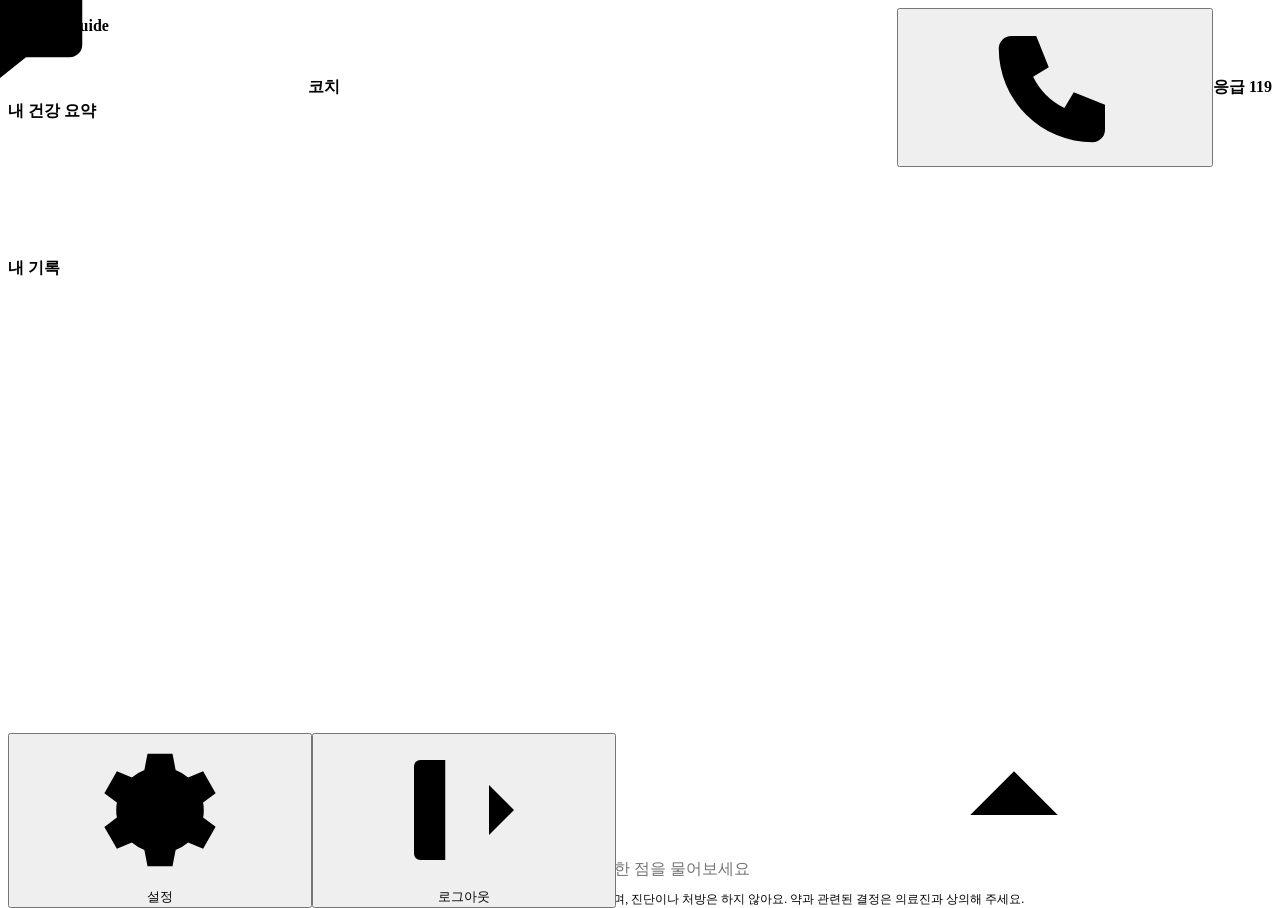
==== commit cf0a1c37: "Rename service to RAGuide: README, report, presentation, login, app header, manifest; screenshots re" ====
--- a/web/index.html
+++ b/web/index.html
@@ -1,6 +1,6 @@
 <!doctype html>
 <html lang="ko"><head><meta charset="utf-8"><meta name="viewport" content="width=device-width, initial-scale=1, viewport-fit=cover">
-<title>식단·운동 코치</title><meta name="theme-color" content="#1D4ED8"><link rel="manifest" href="/manifest.webmanifest"><link rel="icon" href="/icon.svg" type="image/svg+xml">
+<title>RAGuide</title><meta name="theme-color" content="#1D4ED8"><link rel="manifest" href="/manifest.webmanifest"><link rel="icon" href="/icon.svg" type="image/svg+xml">
 <link rel="apple-touch-icon" href="/icon-192.png"><link rel="stylesheet" href="/ds.css">
 <style>
 html,body{height:100%}body{overflow:hidden}
@@ -28,12 +28,15 @@
 .row{display:flex;gap:var(--s3);align-items:flex-start}.row.me{justify-content:flex-end}
 .bubble{background:var(--brand-soft);color:var(--ink);padding:var(--s3) var(--s4);border-radius:var(--r-md) var(--r-md) 4px var(--r-md);max-width:82%;white-space:pre-wrap}
 .bot{flex:0 1 auto;min-width:0;display:flex;flex-direction:column;gap:var(--s2);max-width:680px;background:var(--surface);border:1px solid var(--line);border-radius:var(--r-md);padding:var(--s3) var(--s4);box-shadow:var(--sh-1)}.bot p+p{margin-top:var(--s3)}.bot .txt{white-space:pre-wrap}
-.cite{min-width:28px;min-height:28px;margin:0 2px;padding:0 6px;border-radius:var(--r-sm);border:1px solid var(--brand);background:var(--brand-soft);color:var(--brand);font:inherit;font-size:.8rem;font-weight:700;cursor:pointer;vertical-align:baseline}
-.srcs{display:flex;flex-wrap:wrap;gap:var(--s2);align-items:center}.srcs .chip{min-height:36px;font-size:var(--fs-sm)}
+.cite{position:relative;min-width:16px;min-height:16px;margin:0 1px;padding:0 3px;border-radius:5px;border:1px solid var(--brand);background:var(--brand-soft);color:var(--brand);font:inherit;font-size:.6rem;line-height:1.15;font-weight:700;cursor:pointer;vertical-align:.3em}.cite::after{content:"";position:absolute;inset:-8px -5px}
+.srcs{display:flex;flex-wrap:wrap;gap:var(--s2);align-items:center}.srcs .chip{min-height:30px;font-size:var(--fs-sm)}
 .note{display:flex;align-items:center;gap:6px;font-size:var(--fs-sm);color:var(--ink-2)}.note .icon{width:16px;height:16px}
 .dots{display:inline-flex;gap:5px;padding:var(--s2) 0}.dots i{width:8px;height:8px;border-radius:50%;background:var(--ink-2);animation:bl 1.2s infinite}.dots i:nth-child(2){animation-delay:.2s}.dots i:nth-child(3){animation-delay:.4s}
 @keyframes bl{0%,80%,100%{opacity:.25}40%{opacity:1}}
 .call{display:inline-flex;align-self:flex-start}
+.confirm{border-color:var(--danger);gap:var(--s3)}.confirm .recbox{background:var(--surface-2);border:1px solid var(--line);border-radius:var(--r-sm);padding:var(--s2) var(--s3);white-space:pre-wrap}
+.confirm .opts{display:flex;flex-direction:column;gap:var(--s2)}.optbtn{min-height:var(--tap);text-align:left;padding:var(--s2) var(--s3);border:1px solid var(--line-strong);border-radius:var(--r-sm);background:var(--surface);color:var(--ink);font:inherit;cursor:pointer}
+.optbtn:hover{background:var(--surface-2)}.cardrow{display:flex;gap:var(--s2);flex-wrap:wrap;align-items:center}
 /* empty state */
 .hello{text-align:center;padding:var(--s7) 0 var(--s4);display:flex;flex-direction:column;gap:var(--s2);align-items:center}
 .hello .avatar{width:56px;height:56px;font-size:1.3rem}.hello h2{font-size:var(--fs-2xl)}
@@ -77,7 +80,7 @@
 </svg>
 <div class="shell">
  <aside class="side" id="side" aria-label="내 정보">
-  <div class="brandrow"><span class="mark" aria-hidden="true"><svg class="icon"><use href="#i-leaf"/></svg></span><b>식단·운동 코치</b>
+  <div class="brandrow"><span class="mark" aria-hidden="true"><svg class="icon"><use href="#i-leaf"/></svg></span><b>RAGuide</b>
    <button class="icon-btn menu" id="navClose" type="button" aria-label="메뉴 닫기"><svg class="icon"><use href="#i-x"/></svg></button></div>
   <div class="side-in">
    <div class="me-card"><span class="avatar" id="av" aria-hidden="true"></span><div><b id="meName"></b><div class="small muted" id="meUser"></div></div></div>
@@ -106,9 +109,6 @@
  <div style="display:flex;gap:var(--s2);align-items:start"><h2 id="ctitle" style="flex:1"></h2><button class="icon-btn" id="cclose" type="button" aria-label="닫기"><svg class="icon"><use href="#i-x"/></svg></button></div>
  <div id="cbody"></div></aside>
 
-<dialog id="approveDlg" aria-labelledby="adq"><h2 id="adq">기록을 삭제할까요?</h2><p id="adtext" style="margin-top:var(--s3);white-space:pre-wrap"></p>
- <p class="small muted" style="margin-top:var(--s2)">삭제하면 되돌릴 수 없어요. 확인하신 뒤에만 지워요.</p>
- <div class="row"><button class="btn secondary" id="adNo" type="button">취소</button><button class="btn danger-btn" id="adYes" type="button">삭제</button></div></dialog>
 
 <dialog id="setDlg" aria-labelledby="sth"><h2 id="sth">설정</h2>
  <div class="field" style="margin-top:var(--s4)"><span class="label">글자 크기</span><div style="display:flex;gap:var(--s2);align-items:center"><button class="btn secondary" id="fsDown" type="button" aria-label="글자 작게">가−</button><button class="btn secondary" id="fsUp" type="button" aria-label="글자 크게">가＋</button> <button class="btn ghost" id="fsReset" type="button">기본 크기</button><span class="muted small" id="fsNow"></span></div></div>
@@ -149,7 +149,7 @@
 function renderSide(){const p=ME.profile||{},n=ME.account.name;$('av').textContent=n.slice(0,1);$('meName').textContent=n;$('meUser').textContent='@'+ME.account.username;
  const g=(ME.records||[]).map(r=>r.text.match(/blood sugar (\d+)/i)||r.text.match(/혈당\D{0,4}(\d{2,3})/)).find(Boolean);
  const en=LANG==='en',none=K('없음','None');
- const rows=[[K('나이·성별','Age · sex'),en?`${p.age} · ${cap(p.gender)}`:`${p.age}세 · ${p.gender_ko||''}`],[K('질환','Conditions'),(en?(p.conditions_en||[]).map(cap):(p.conditions_ko||[])).join(', ')||'—'],
+ const rows=[[K('나이/성별','Age / sex'),en?`${p.age}, ${cap(p.gender)}`:`${p.age}세, ${p.gender_ko||''}`],[K('질환','Conditions'),(en?(p.conditions_en||[]).map(cap):(p.conditions_ko||[])).join(', ')||'—'],
   [K('복용 약','Medicines'),(p.medications||[]).map(m=>en?cap(m.name_en):m.name).filter(x=>x&&x!=='none'&&x!=='None').join(', ')||none],[K('최근 혈당 기록','Latest blood sugar'),g?g[1]+' mg/dL':K('기록 없음','No record')],
   [K('목표','Goal'),(en?(p.goal==='not given'?'':cap(p.goal)):(p.ko&&p.ko.goal))||'—']];
  $('facts').innerHTML=rows.map(([k,v])=>`<div><dt>${k}</dt><dd>${esc(v)}</dd></div>`).join('');
@@ -159,7 +159,7 @@
 function scrollEnd(){requestAnimationFrame(()=>scroller.scrollTo({top:scroller.scrollHeight}))}
 function put(html,cls=''){const d=document.createElement('div');d.className=cls;d.innerHTML=html;thread.appendChild(d);scrollEnd();return d}
 function renderThread(){thread.innerHTML='';hasMsgs=false;let last='';
- put(K('<b>이 서비스는 진료가 아닌 건강 코칭이에요.</b> 논문에서 찾은 일반적인 건강 정보와 생활 습관을 안내해 드려요. 약을 시작하거나 끊거나 바꾸실 때는 이 답변만 보고 정하지 마시고, 꼭 의사·간호사·약사와 먼저 상의해 주세요. <b>응급 상황이면 바로 119에 전화하세요.</b>','<b>This is a health-coaching service, not a doctor.</b> It gives only general information from research papers and lifestyle tips. Do not start, stop or change a medicine because of an answer here; talk to your doctor, nurse or pharmacist first. <b>In an emergency, call 119.</b>'),'notice');
+ put(K('<b>이 서비스는 진료가 아닌 건강 코칭이에요.</b> 논문에서 찾은 일반적인 건강 정보와 생활 습관을 안내해 드려요. 약을 시작하거나 끊거나 바꾸실 때는 이 답변만 보고 정하지 마시고, 꼭 의사, 간호사, 약사와 먼저 상의해 주세요. <b>응급 상황이면 바로 119에 전화하세요.</b>','<b>This is a health-coaching service, not a doctor.</b> It gives only general information from research papers and lifestyle tips. Do not start, stop or change a medicine because of an answer here; talk to your doctor, nurse or pharmacist first. <b>In an emergency, call 119.</b>'),'notice');
  (ME.history||[]).forEach(h=>{const day=dayLabel(h.ts);if(day!==last){put(esc(day),'date');last=day}
   if(!h.message.startsWith('(approval)'))user(histMsg(h));if((histAns(h)||'').trim())bot({answer:histAns(h),route:h.route,citations:(h.meta&&h.meta.citations)||[]})});
  if(!hasMsgs)hello();scrollEnd()}
@@ -176,7 +176,7 @@
  const paras=body.split(/\n{2,}/).map(p=>`<p class="txt">${p}</p>`).join('');
  let h=em?`<div class="banner danger" role="alert"><b class="danger">${K('응급 상황일 수 있어요','This may be an emergency')}</b>${paras}</div><a class="btn danger-btn call" href="tel:119">${icon('phone')}${K('119에 전화하기','Call 119')}</a>`:paras;
  if(j.route==='handoff')h+=`<a class="btn call" href="tel:0000000000">${icon('phone')}${K('의료진 상담 전화 (데모 번호)','Call the care team (demo number)')}</a>`;
- if((j.citations||[]).length)h+=`<div class="srcs"><span class="small muted">${K('근거','References')}</span>${j.citations.map(c=>`<button class="chip" type="button" data-c="${c.citation_id}">${c.citation_id} · ${esc((c.title||c.document_id).slice(0,28))}${(c.title||'').length>28?'…':''}${c.kind==='safety_rule'?' · '+K('안전 규칙','safety rule'):''}</button>`).join('')}</div>`;
+ if((j.citations||[]).length)h+=`<div class="srcs"><span class="small muted">${K('근거','References')}</span>${j.citations.map(c=>`<button class="chip" type="button" data-c="${c.citation_id}">${c.citation_id}. ${esc((c.title||c.document_id).slice(0,28))}${(c.title||'').length>28?'…':''}${c.kind==='safety_rule'?' ('+K('안전 규칙','safety rule')+')':''}</button>`).join('')}</div>`;
  if(loose.length)h+=`<div class="srcs"><span class="small muted">${K('사용한 논문','Papers used')}</span>${loose.map(id=>`<a class="chip" href="https://pmc.ncbi.nlm.nih.gov/articles/${esc(id)}/" target="_blank" rel="noopener">${esc(id)} ↗</a>`).join('')}</div>`;
  if(LANG==='ko'&&!/[가-힣]/.test(j.answer||'')&&(j.answer||'').length>40)h+=`<div class="note">이 답변은 영어로만 제공돼요.</div>`;
  if(LANG==='en'&&/[가-힣]/.test(j.answer||''))h+=`<div class="note">This answer is only available in Korean.</div>`;
@@ -196,7 +196,7 @@
 function openCite(j,id,from){const c=(j.citations||[]).find(x=>x.citation_id===id);if(!c)return;lastFocus=from;$('ctitle').textContent=`${c.citation_id}. ${c.title||c.document_id}`;
  const s=sentenceFor(j,c);
  const rule=c.kind==='safety_rule';
- $('cbody').innerHTML=`<dl class="meta">${c.authors_year?`<dt>${K('저자·연도','Authors, year')}</dt><dd>${esc(c.authors_year)}</dd>`:''}<dt>${K('문서 번호','Document ID')}</dt><dd>${esc(c.document_id)}</dd>${!rule&&c.section?`<dt>${K('논문 속 위치','Section')}</dt><dd>${esc(c.section)}</dd>`:''}</dl>
+ $('cbody').innerHTML=`<dl class="meta">${c.authors_year?`<dt>${K('저자/연도','Authors, year')}</dt><dd>${esc(c.authors_year)}</dd>`:''}<dt>${K('문서 번호','Document ID')}</dt><dd>${esc(c.document_id)}</dd>${!rule&&c.section?`<dt>${K('논문 속 위치','Section')}</dt><dd>${esc(c.section)}</dd>`:''}</dl>
  ${s?`<div class="csec"><h3>${K('이 근거를 인용한 문장','Sentence that cites this reference')}</h3><div class="ko">${esc(s)}</div></div>`:''}
  ${rule?`<div class="csec"><h3>${K('이 근거는 어디서 왔나요?','Where does this come from?')}</h3><p class="small">${K('검색으로 찾은 논문 발췌문이 아니라, 이 논문의 권고를 바탕으로 서비스가 정리해 둔 안전 규칙이에요. 내 질환이나 복용 약에 해당하는 규칙이 있을 때 함께 표시돼요.','This is not a retrieved excerpt. It comes from the service\'s safety rules, which restate a recommendation of this paper. A rule is added when it matches your conditions or medicines.')}</p></div>
  <div class="csec"><h3>${K('규칙 내용','The rule')}</h3>${(c.notes||[]).map(n=>`<p class="small" lang="en">${esc(n)}</p>`).join('')}</div>`
@@ -233,12 +233,32 @@
     done=true;end();showDone(j)}}
   if(!done)fail(K('연결이 끊겼어요. 다시 시도해 주세요.','The connection was lost. Please try again.'))}
  catch(x){fail(navigator.onLine?K('죄송해요, 문제가 생겼어요.','Sorry, something went wrong.'):K('인터넷 연결을 확인해 주세요.','Please check your internet connection.'))}}
-function showDone(j){const em=j.route==='emergency';bot(j);
+function showDone(j){const em=j.route==='emergency';if(!(j.interrupt&&!(j.answer||'').trim()))bot(j);
  $('banner').innerHTML=em?`<div class="banner danger" role="alert"><b class="danger">${K('응급 상황일 수 있어요.','This may be an emergency.')}</b> ${K('지금 바로 119에 전화하세요. 혼자 계시면 보호자에게도 알려 주세요.','Call 119 now. If you are alone, tell your guardian too.')} <a class="btn danger-btn" style="margin-top:var(--s2)" href="tel:119">${K('119에 전화하기','Call 119')}</a></div>`:'';
- if(j.interrupt){pendingT=j.thread_id;$('adtext').textContent=j.interrupt.question||'';$('approveDlg').showModal()}
+ if(j.interrupt)askCard(j.interrupt,j.thread_id);
  api('/api/auth/me',undefined,{signinUrl:'/login'}).then(m=>{ME=m;renderSide()})}
-async function decide(yes){$('approveDlg').close();try{const j=await api('/approve',{thread_id:pendingT,approve:yes,lang:'ko'});bot({answer:j.answer,route:'chat',citations:[]});ME=await api('/api/auth/me');renderSide()}catch(x){toast(x.message)}}
-$('adYes').onclick=()=>decide(true);$('adNo').onclick=()=>decide(false);
+/* ---------- delete confirmation: an in-chat card, never a one-click action ---------- */
+const fmtTs=ts=>{const d=new Date(ts),p=n=>String(n).padStart(2,'0');return K(`${d.getMonth()+1}월 ${d.getDate()}일 ${p(d.getHours())}:${p(d.getMinutes())}`,`${MONTHS[d.getMonth()]} ${d.getDate()}, ${p(d.getHours())}:${p(d.getMinutes())}`)};
+const recLine=r=>{const mine=(ME.records||[]).find(x=>x.id===r.id),clean=r.text.replace('[demo] ','');return `${fmtTs(r.ts)}  ${LANG==='ko'?((mine&&mine.text_ko)||clean):clean}`};
+function askCard(ask,tid){
+ const choose=ask.action==='choose_record',no=K('취소','Cancel');
+ const body=choose
+  ?`<b>${K('어떤 기록을 삭제할까요?','Which record do you want to delete?')}</b><div class="opts">${(ask.options||[]).map(r=>`<button class="optbtn" type="button" data-id="${r.id}">${esc(recLine(r))}</button>`).join('')}</div><div class="cardrow"><button class="btn secondary" type="button" data-no>${no}</button></div>`
+  :`<b>${K('이 기록을 삭제할까요?','Delete this record?')}</b><div class="recbox">${esc(recLine(ask.record))}</div><p class="small muted">${K('삭제한 기록은 되돌릴 수 없어요. 아래의 삭제하기 버튼을 눌러야만 삭제돼요.','A deleted record cannot be restored. It is deleted only when you press the Delete button below.')}</p><div class="cardrow"><button class="btn secondary" type="button" data-no>${no}</button><button class="btn danger-btn" type="button" data-yes>${K('삭제하기','Delete')}</button></div>`;
+ const d=put(`<span class="avatar">${icon('shield')}</span><div class="bot confirm" role="group" aria-label="${K('삭제 확인','Delete confirmation')}">${body}</div>`,'row'),box=d.querySelector('.confirm');
+ const answer=(yes,choice)=>decide(box,tid,yes,choice);
+ box.querySelector('[data-no]').onclick=()=>answer(false);
+ const y=box.querySelector('[data-yes]');if(y)y.onclick=()=>answer(true);
+ box.querySelectorAll('.optbtn').forEach(b=>b.onclick=()=>answer(true,+b.dataset.id));
+ box.querySelector('[data-no]').focus();   /* the safe choice has the focus; Enter or Esc never deletes */
+}
+async function decide(box,tid,yes,choice){
+ box.querySelectorAll('button').forEach(b=>b.disabled=true);
+ const row=box.querySelector('.cardrow');if(row)row.innerHTML=`<span class="small muted">${yes?K('확인했어요.','Confirmed.'):K('취소했어요.','Cancelled.')}</span>`;
+ try{const j=await api('/approve',{thread_id:tid,approve:yes,choice:choice===undefined?null:choice,lang:LANG});
+  if(j.interrupt)askCard(j.interrupt,j.thread_id);else bot({answer:j.answer,route:'chat',citations:[]});
+  ME=await api('/api/auth/me');renderSide()}
+ catch(x){if(row)row.innerHTML=`<span class="small danger" role="alert">${esc(tr(x.message))}</span>`}}
 $('nurse').onclick=()=>send(K('간호사와 상담하고 싶어요.','I want to talk to a nurse.'));
 /* ---------- settings, sign out ---------- */
 const fsLabel=()=>$('fsNow').textContent=K(`지금 ${FS}px`,`Now ${FS}px`);
